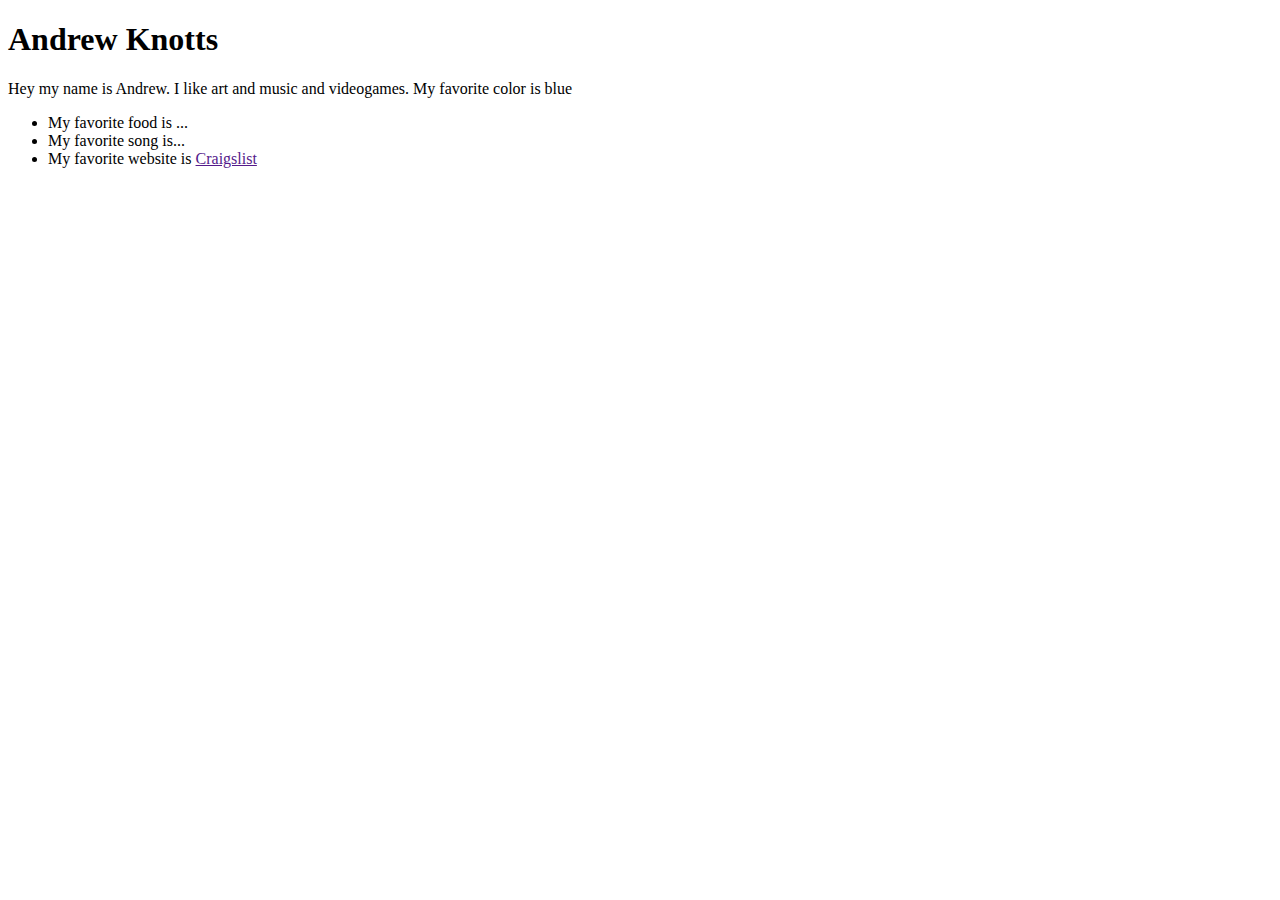
==== index.html @ 3b757f19 "hello world" ====
<!DOCTYPE html>
<html>

<head>
  <title>[your name] | UI Design Programming 1</title>
  <meta charset="utf-8" />
</head>

<body>

  <!-- this is where my code is-->
  <div id="grid">
    <div id="left-column" class="scroll">  

      <!-- my favorite pokemon -->
      <!-- <img src="https://archives.bulbagarden.net/media/upload/thumb/5/53/054Psyduck.png/140px-054Psyduck.png" alt="Psyduck" /> -->

      <!-- about me-->
      <h1>Andrew Knotts</h1>  
      <p class="desc">Hey my name is Andrew. I like art and music and videogames. My favorite color is blue</p>
      <ul>
        <li>My favorite food is ...</li>
        <li>My favorite song is...</li>
        <li>My favorite website is <a href="">Craigslist</a></li>
      </ul>

    </div>
  </div>
</body>
</html>
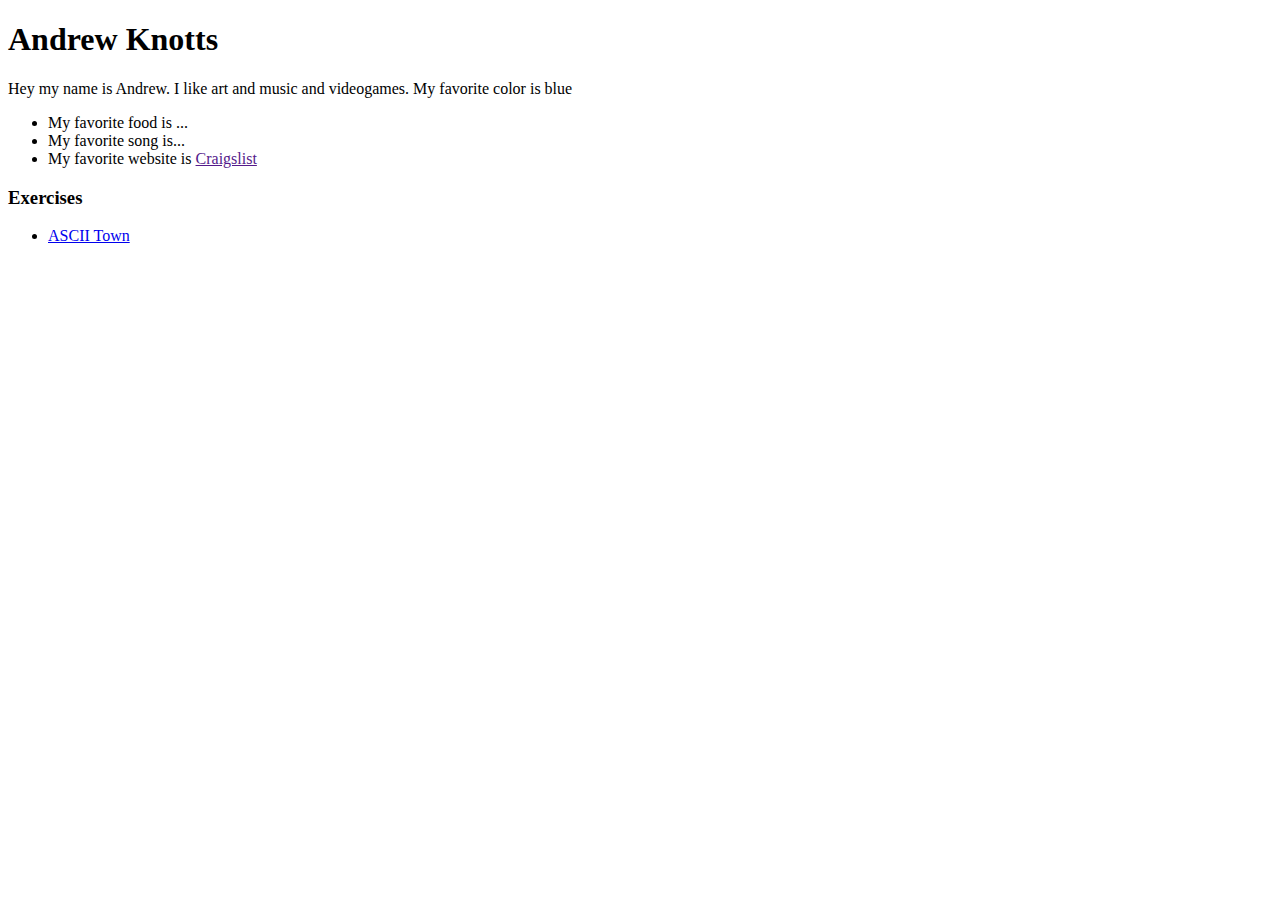
==== commit 7fd5d1c5: "added Ascii town" ====
--- a/index.html
+++ b/index.html
@@ -25,6 +25,11 @@
         <li>My favorite website is <a href="">Craigslist</a></li>
       </ul>
 
+      <h3>Exercises</h3>
+      <ul>
+        <li><a href="ascii_town/exterior-andrewknotts.html">ASCII Town</a></li>
+      </ul>
+
     </div>
   </div>
 </body>
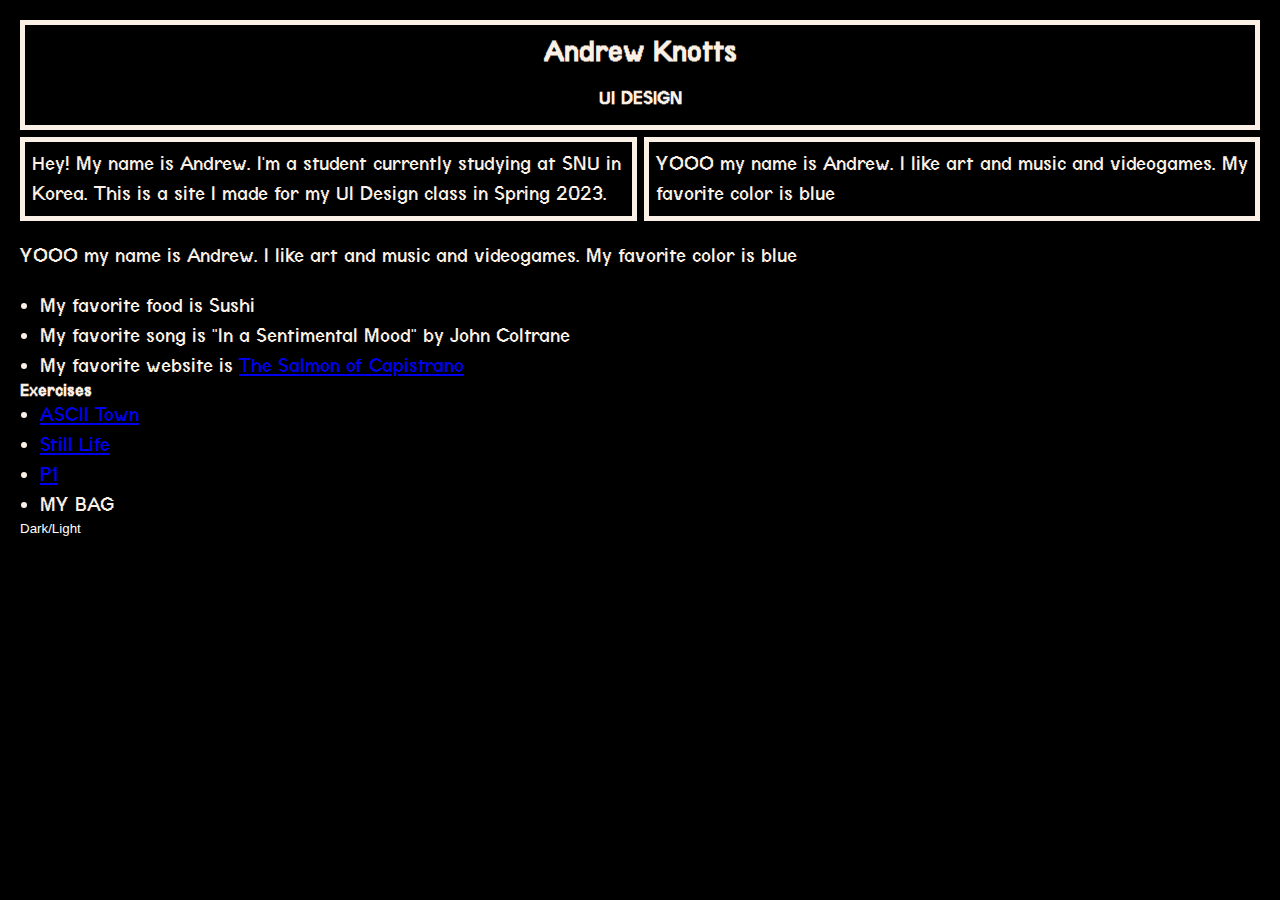
==== commit de0c9155: "changes" ====
--- a/index.html
+++ b/index.html
@@ -3,7 +3,11 @@
 <html>
 
 <head>
-  <title>[your name] | UI Design Programming 1</title>
+  <meta name="viewport" content="width=device-width, initial-scale=1.0">
+  <script src="https://ajax.googleapis.com/ajax/libs/jquery/3.6.0/jquery.min.js"></script>
+  <script type="text/javascript" src="script.js"></script>
+  <link rel="stylesheet" type="text/css" href="assets/style.css">
+  <title>Andrew Knotts | UI Design Programming 1</title>
   <meta charset="utf-8" />
 </head>
 
@@ -17,19 +21,33 @@
       <!-- <img src="https://archives.bulbagarden.net/media/upload/thumb/5/53/054Psyduck.png/140px-054Psyduck.png" alt="Psyduck" /> -->
 
       <!-- about me-->
-      <h1>Andrew Knotts</h1>  
-      <p class="desc">Hey my name is Andrew. I like art and music and videogames. My favorite color is blue</p>
+      <div class="header1">
+          <h1><span class="cursive">Andrew </span>Knotts</h1> 
+          <h1 id="iu">UI DESIGN</h1> 
+      </div>
+
+      <div class="items">
+        <p class="desc01">Hey! My name is Andrew. I'm a student currently studying at SNU in Korea. This is a site I made for my UI Design class in Spring 2023.</p>
+        <p class="desc02">YOOO my name is Andrew. I like art and music and videogames. My favorite color is blue</p>
+      
+
+      </div>
+    
+      <p class="desc">YOOO my name is Andrew. I like art and music and videogames. My favorite color is blue</p>
       <ul>
-        <li>My favorite food is ...</li>
-        <li>My favorite song is...</li>
-        <li>My favorite website is <a href="">Craigslist</a></li>
+        <li>My favorite food is Sushi</li>
+        <li>My favorite song is "In a Sentimental Mood" by John Coltrane</li>
+        <li>My favorite website is <a href="http://salmonofcapistrano.com/">The Salmon of Capistrano</a></li>
       </ul>
 
       <h3>Exercises</h3>
       <ul>
         <li><a href="ascii_town/exterior-andrewknotts.html">ASCII Town</a></li>
+        <li><a href="assets/stilllife.html">Still Life</a></li>
+        <li><a href="https://www.figma.com/proto/fPhgopBpzEXMz8VG9SYoVI/P1-Architecture%2FWireframes?page-id=1%3A7&node-id=15-2&viewport=-622%2C269%2C0.24&scaling=scale-down&starting-point-node-id=15%3A2">P1</a></li>
+        <li><a href="https://andrewknotts.github.io/MyBag/"></a>MY BAG</li>
       </ul>
-
+      <button id="button">Dark/Light</button>
     </div>
   </div>
 </body>
--- a/assets/style.css
+++ b/assets/style.css
@@ -0,0 +1,153 @@
+@font-face {
+	font-family: pixel-font;
+	src: url(terminal-grotesque-webfont.woff);
+
+}
+* {
+	margin:  0px;
+	padding:  0px;
+	box-sizing: border-box;
+}
+
+
+
+.cursive {
+    font-family: pixel-font;
+	
+}
+
+/* adjusting fonts */
+
+body {
+	font-family: 'pixel-font', Arial, "Helvetica Neue", Helvetica, sans-serif;
+	
+	
+	color: linen;
+	Font-family: 'pixel-font';
+	background-color: rgb(0, 0, 0);
+}
+
+.darkmode {
+	font-family: 'pixel-font', Arial, "Helvetica Neue", Helvetica, sans-serif;
+	
+	
+	color: rgb(255, 255, 255);
+	Font-family: 'pixel-font';
+	background-color: rgb(7, 7, 7);
+
+
+}
+
+p, li {
+	font-size:  22px;
+	line-height: 30px;
+}
+
+/* adjusting spacing */
+
+#left-column {
+	padding: 20px;
+}
+
+p {
+	margin-bottom: 20px;
+}
+
+ul, ol {
+	margin-left: 20px;
+}
+
+img {
+	max-width: 100%;
+	height:  auto;
+}
+
+a:hover {
+	color: red;  
+  }
+
+a:visited{
+	color: rgb(188, 0, 69);
+}
+
+h1{
+	margin-top: 10px;
+	margin-bottom: 10px;
+}
+
+.items{ 
+	display: flex;
+	flex-direction: row;
+}
+
+.desc01{
+	padding: 7px;
+	width: 50%;
+	border-color: linen;
+	border: 5px;
+	border-style: solid;
+	margin-right: 3.5px;
+}
+
+.desc02{
+	padding: 7px;
+	width: 50%;
+	border-color: linen;
+	border: 5px;
+	border-style: solid;
+	margin-left: 3.5px;
+}
+
+.header1{
+	display: flex;
+	flex-direction: column;
+	align-items: center;
+	border-color: linen;
+	border: 5px;
+	border-style: solid;
+	margin-bottom: 7px;
+	
+}
+
+#iu{
+	font-size: 15pt;
+	padding-bottom: 7px;;
+}
+
+
+
+#button {
+	margin-left: auto;
+	background-color: rgb(3, 3, 3);
+	color: white;
+	
+	border-width: 20px;
+	border-color: rgb(255, 255, 255);
+	border-style: none;
+
+  }
+  #button:hover {
+	margin-left: auto;
+	background-color: rgb(255, 255, 255);
+	color: rgb(1, 5, 5);
+	border-width: 20px;
+	cursor: pointer;
+	border-color: black;
+	border-style: none;
+  }
+  #button:active {
+	margin-left: auto;
+	background-color: rgb(247, 0, 0);
+	color: rgb(1, 5, 5);
+	border-radius: 0;
+	border-width: ;
+	cursor: pointer;
+  }
+
+  @media only screen and (max-device-width: 812px) { 
+	body {
+        background: beige;
+    }
+  }
+
+
